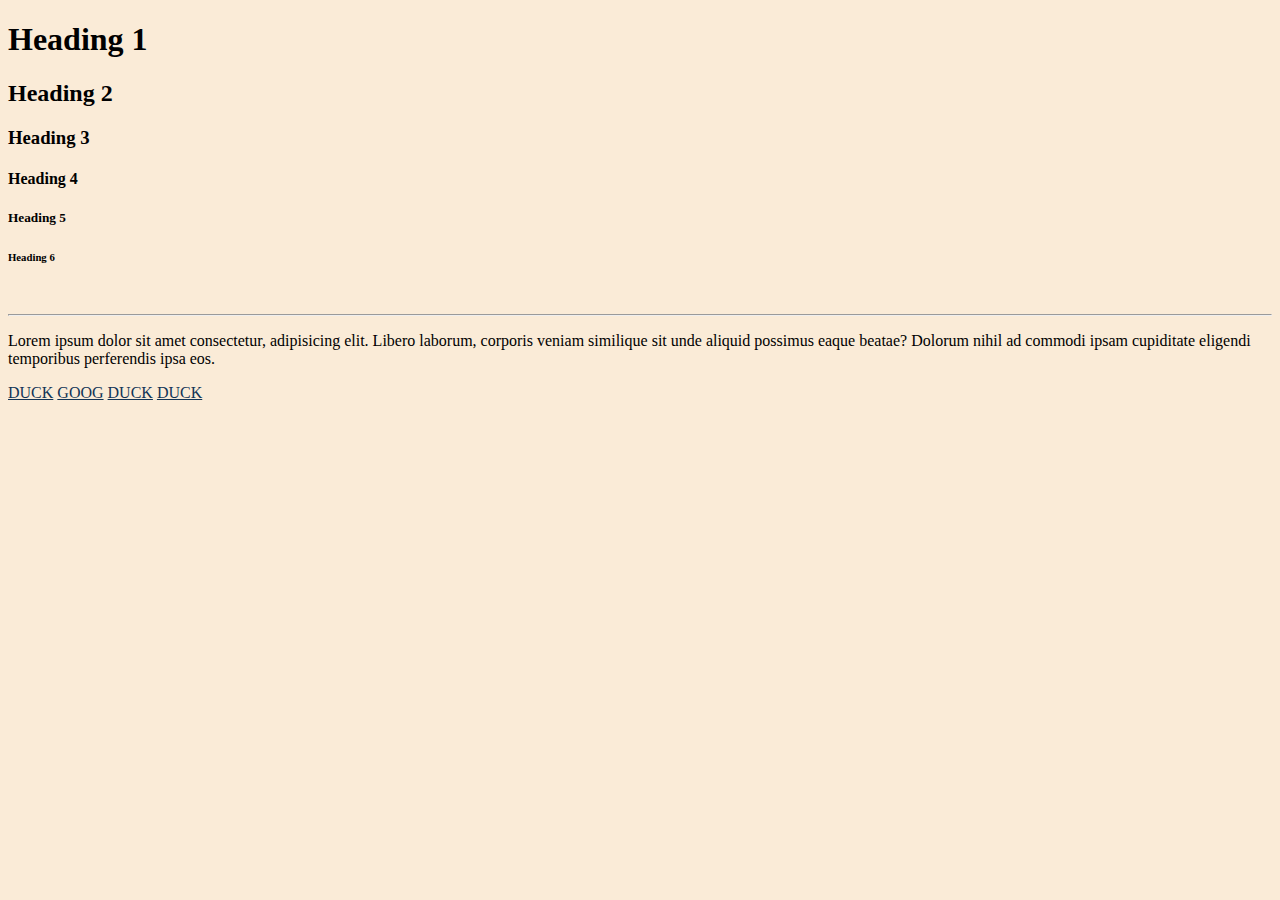
==== index.html @ b70514d9 "Basic Tags 2" ====
<!-- Defines the Document type (I remember that it tells the browser what is html version) -->
<!DOCTYPE html>
<!-- HTML tag is the parent of any other tag -->
<html lang="en">
  <!-- * Watch out -->
  <!-- ! Watch out -->
  <!-- ? Watch out -->
  <!-- TODO: Watch out -->

  <head>
    <meta charset="UTF-8" />
    <meta http-equiv="X-UA-Compatible" content="IE=edge" />
    <meta name="viewport" content="width=device-width, initial-scale=1.0" />
    <meta name="description" content="HTML5">
    <meta name="keywords" content="HTML5 CSS3 Learning">
    <meta name="auther" content="Ahmad Mohamad Ibrahim">

    <!-- Documet title shown in the browser -->
    <title>Learning HTML5</title>
    <link rel="stylesheet" href="styles.css"> 

  </head>
  <!-- Body tag have all the webpage content -->
    <h1>Heading 1</h1>
    <h2>Heading 2</h2>
    <h3>Heading 3</h3>
    <h4>Heading 4</h4>
    <h5>Heading 5</h5>
    <h6>Heading 6</h6>
    <br>
    <hr>
    <p>
      Lorem ipsum dolor sit amet consectetur, adipisicing elit. Libero laborum,
      corporis veniam similique sit unde aliquid possimus eaque beatae? Dolorum
      nihil ad commodi ipsam cupiditate eligendi temporibus perferendis ipsa
      eos.
    </p>
    <a href="https://www.duckduckgo.com"target="_blank">DUCK</a>
    <a href="https://www.google.com"target="_self">GOOG</a>
    <a href="https://www.duckduckgo.com"target="_top">DUCK</a>
    <a href="https://www.duckduckgo.com"target="_parent">DUCK</a>

  </body>
</html>
---- styles.css ----
body {
  background-color: antiquewhite;
}

hr {
  color: green;
}

a {
  color: #123456;
}
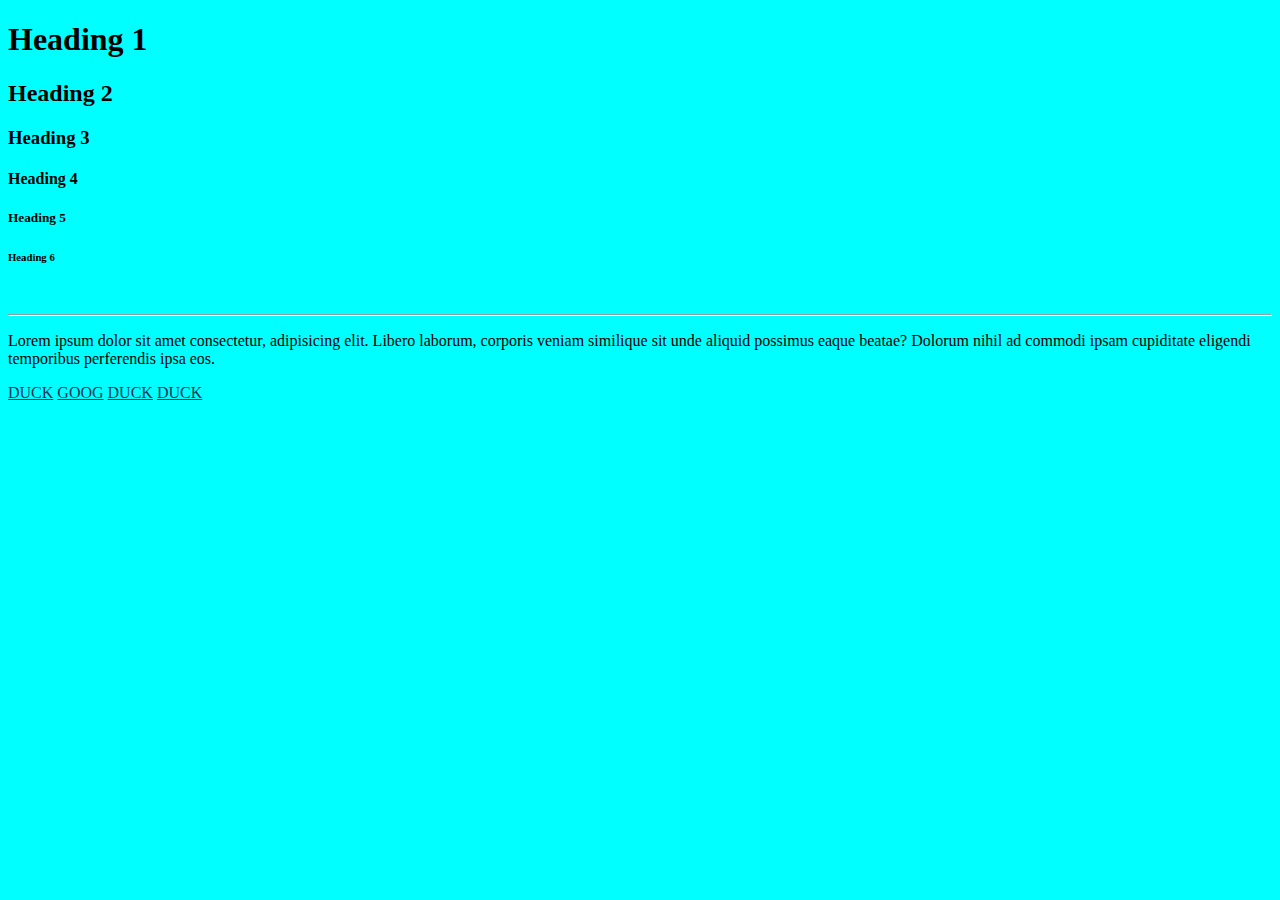
==== commit f3c3b31c: "Basic Tags 3" ====
--- a/index.html
+++ b/index.html
@@ -18,7 +18,12 @@
     <!-- Documet title shown in the browser -->
     <title>Learning HTML5</title>
     <link rel="stylesheet" href="styles.css"> 
+    <style>
+      body {
+        background-color: aqua; /* Will overwrite */
+      }
 
+    </style>
   </head>
   <!-- Body tag have all the webpage content -->
     <h1>Heading 1</h1>
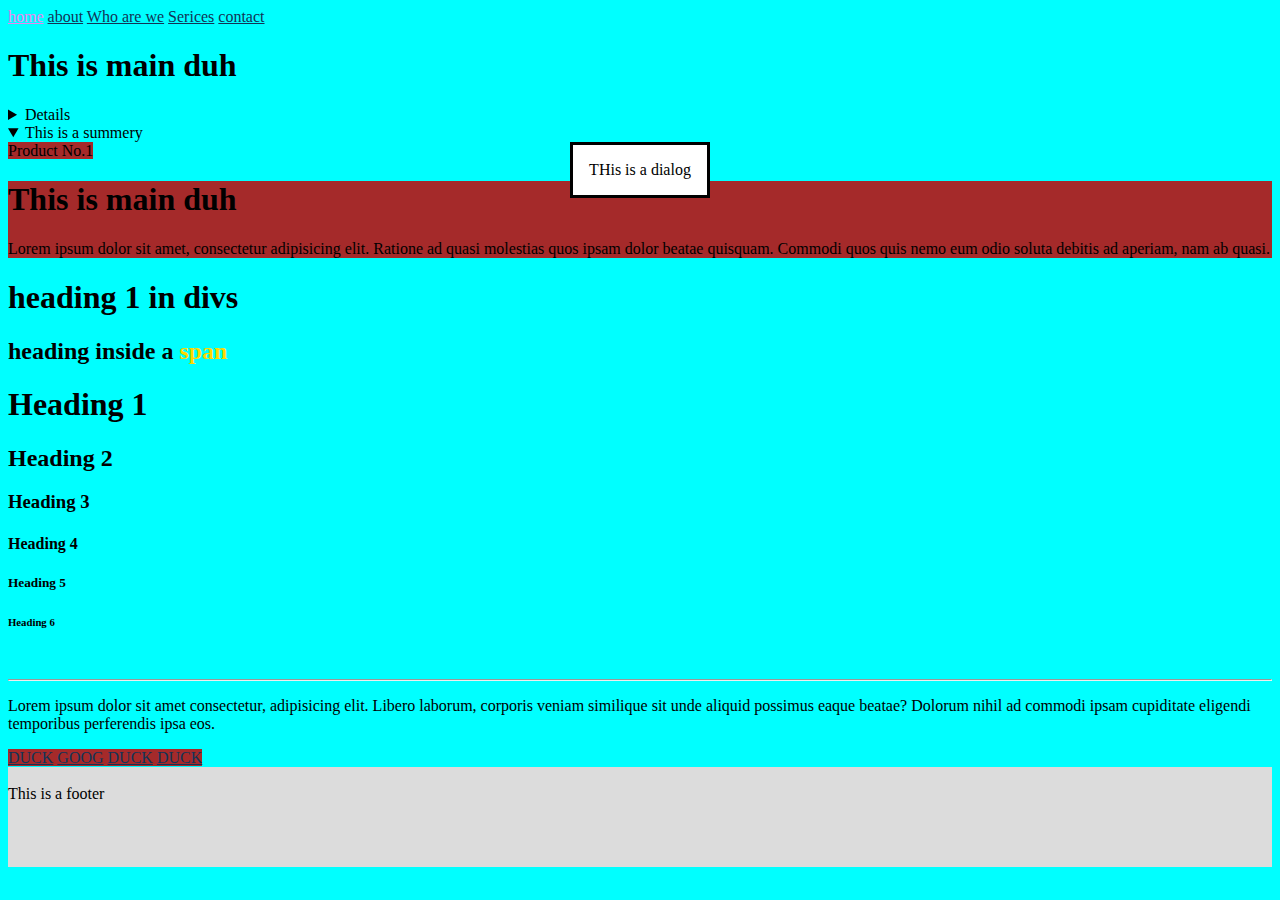
==== commit 9f4841ed: "Semantic Tags" ====
--- a/index.html
+++ b/index.html
@@ -11,39 +11,95 @@
     <meta charset="UTF-8" />
     <meta http-equiv="X-UA-Compatible" content="IE=edge" />
     <meta name="viewport" content="width=device-width, initial-scale=1.0" />
-    <meta name="description" content="HTML5">
-    <meta name="keywords" content="HTML5 CSS3 Learning">
-    <meta name="auther" content="Ahmad Mohamad Ibrahim">
+    <meta name="description" content="HTML5" />
+    <meta name="keywords" content="HTML5 CSS3 Learning" />
+    <meta name="auther" content="Ahmad Mohamad Ibrahim" />
 
     <!-- Documet title shown in the browser -->
     <title>Learning HTML5</title>
-    <link rel="stylesheet" href="styles.css"> 
+    <link rel="stylesheet" href="styles.css" />
     <style>
       body {
         background-color: aqua; /* Will overwrite */
       }
+      #link_home {
+        color: violet;
+      }
 
+      .main1 {
+        background-color: brown;
+      }
+      .main2 {
+        background-color: brown;
+      }
     </style>
   </head>
   <!-- Body tag have all the webpage content -->
+  <body>
+    <header>
+      <nav>
+        <a id="link_home" href="/home.html">home</a>
+        <a href="/about">about</a>
+        <a href="/Whoarewe">Who are we</a>
+        <a href="/services">Serices</a>
+        <a href="/contact">contact</a>
+      </nav>
+    </header>
+    <!-- ! notice here main does not require a width or height -->
+    <data class="main1">
+      <h1>This is main duh</h1>
+
+      <details>
+        <a href="/details">This is details</a>
+      </details>
+      <!-- ! an open detail is shown to the user automatically -->
+      <!-- * you want to put the summery inside the details tag -->
+      <details open>
+        <summary>This is a summery</summary>
+      </details>
+
+      <dialog open>THis is a dialog</dialog>
+
+      <!-- An example would be to have products and a value for each product 
+        that you can use in your javascript -->
+      <data value="1234">Product No.1</data>
+    </main>
+    <!-- ! notice here div does not require a width or height -->
+    <div class="main2">
+      <h1>This is main duh</h1>
+      <section>
+        <p>
+          Lorem ipsum dolor sit amet, consectetur adipisicing elit. Ratione ad
+          quasi molestias quos ipsam dolor beatae quisquam. Commodi quos quis
+          nemo eum odio soluta debitis ad aperiam, nam ab quasi.
+        </p>
+      </section>
+    </div>
+    <div>
+      <h1>heading 1 in divs</h1>
+    </div>
+
+    <h2>heading inside a <span>span</span></h2>
+
     <h1>Heading 1</h1>
     <h2>Heading 2</h2>
     <h3>Heading 3</h3>
     <h4>Heading 4</h4>
     <h5>Heading 5</h5>
     <h6>Heading 6</h6>
-    <br>
-    <hr>
+    <br />
+    <hr />
     <p>
       Lorem ipsum dolor sit amet consectetur, adipisicing elit. Libero laborum,
       corporis veniam similique sit unde aliquid possimus eaque beatae? Dolorum
       nihil ad commodi ipsam cupiditate eligendi temporibus perferendis ipsa
       eos.
     </p>
-    <a href="https://www.duckduckgo.com"target="_blank">DUCK</a>
-    <a href="https://www.google.com"target="_self">GOOG</a>
-    <a href="https://www.duckduckgo.com"target="_top">DUCK</a>
-    <a href="https://www.duckduckgo.com"target="_parent">DUCK</a>
+    <a href="https://www.duckduckgo.com" target="_blank">DUCK</a>
+    <a href="https://www.google.com" target="_self">GOOG</a>
+    <a href="https://www.duckduckgo.com" target="_top">DUCK</a>
+    <a href="https://www.duckduckgo.com" target="_parent">DUCK</a>
 
+    <footer><br>This is a footer</footer>
   </body>
 </html>
--- a/styles.css
+++ b/styles.css
@@ -9,3 +9,18 @@
 a {
   color: #123456;
 }
+
+span {
+  color: gold;
+}
+
+/** CSS for data hovering behavior */
+/* data:hover::after {
+  content: " (ID " attr(value) ")";
+  font-size: 0.7em;
+} */
+
+footer {
+  height: 100px;
+  background-color: gainsboro;
+}
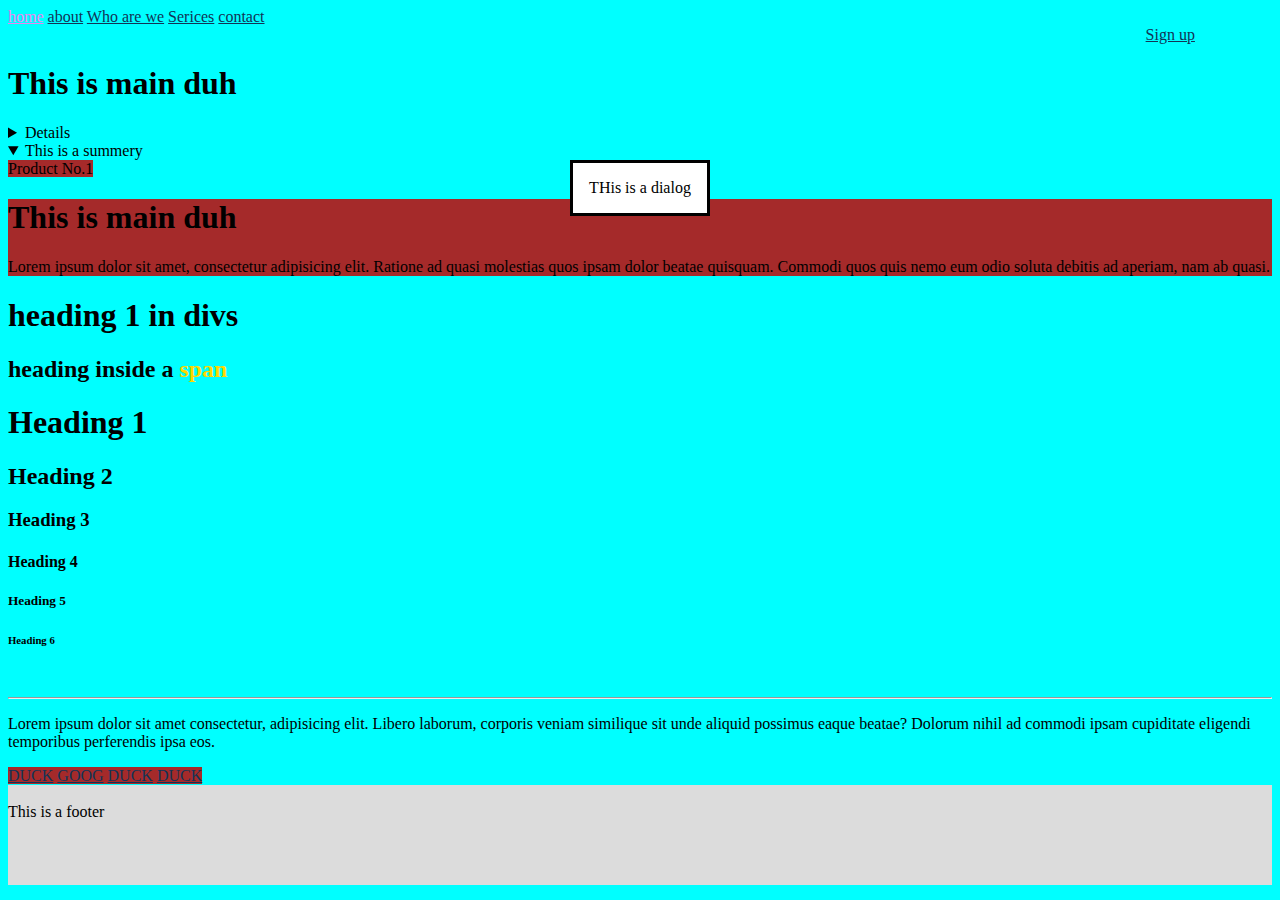
==== commit 57a30180: "Forms" ====
--- a/index.html
+++ b/index.html
@@ -26,6 +26,10 @@
         color: violet;
       }
 
+      #sign_up {
+        padding-left: 90%;
+      }
+
       .main1 {
         background-color: brown;
       }
@@ -42,7 +46,8 @@
         <a href="/about">about</a>
         <a href="/Whoarewe">Who are we</a>
         <a href="/services">Serices</a>
-        <a href="/contact">contact</a>
+        <a href="/contact.html">contact</a>
+        <a href="/signup.html" id="sign_up">Sign up</a>
       </nav>
     </header>
     <!-- ! notice here main does not require a width or height -->
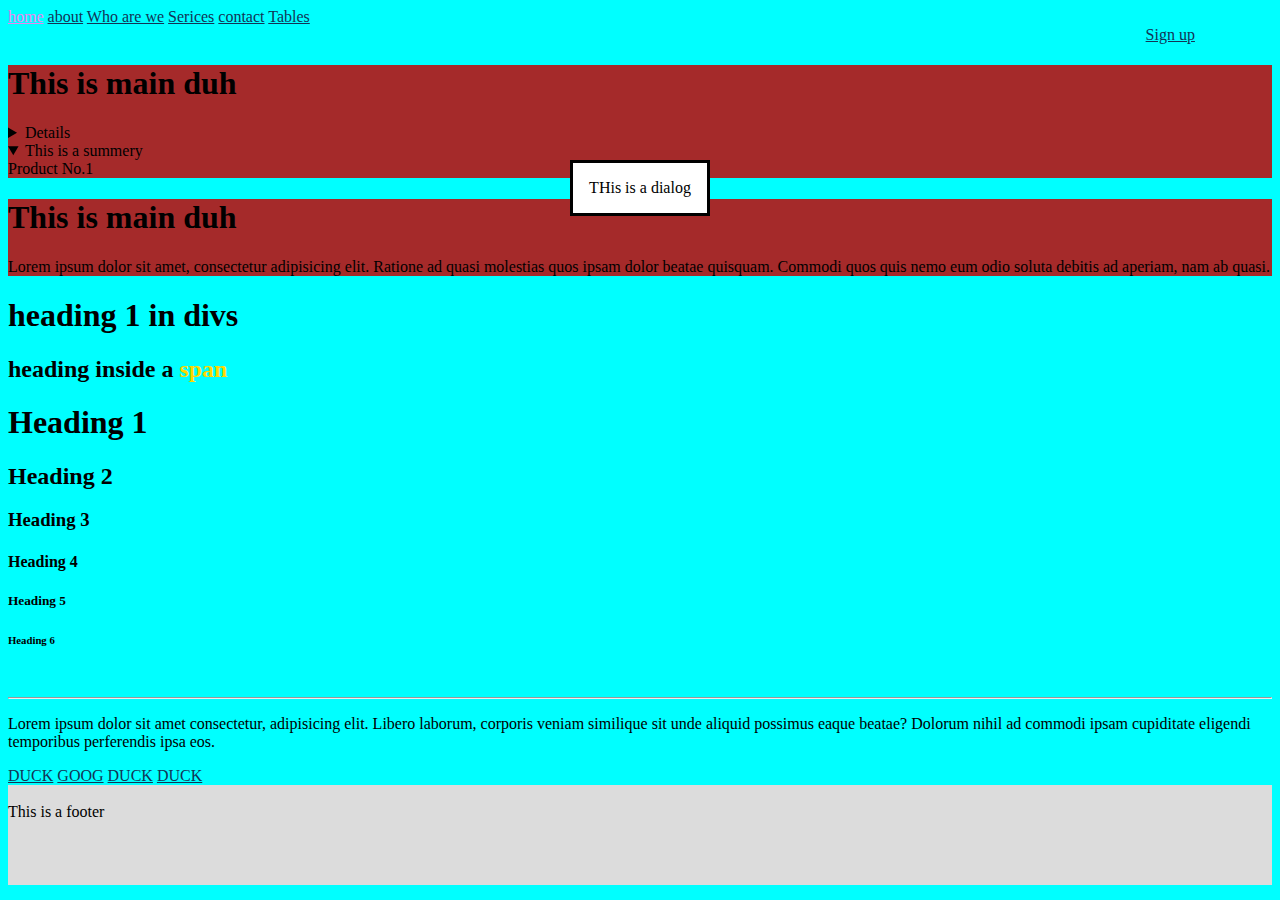
==== commit 222115db: "Fixing errors" ====
--- a/index.html
+++ b/index.html
@@ -47,11 +47,12 @@
         <a href="/Whoarewe">Who are we</a>
         <a href="/services">Serices</a>
         <a href="/contact.html">contact</a>
+        <a href="/tables.html">Tables</a>
         <a href="/signup.html" id="sign_up">Sign up</a>
       </nav>
     </header>
     <!-- ! notice here main does not require a width or height -->
-    <data class="main1">
+    <main class="main1">
       <h1>This is main duh</h1>
 
       <details>
@@ -69,6 +70,7 @@
         that you can use in your javascript -->
       <data value="1234">Product No.1</data>
     </main>
+
     <!-- ! notice here div does not require a width or height -->
     <div class="main2">
       <h1>This is main duh</h1>
@@ -105,6 +107,6 @@
     <a href="https://www.duckduckgo.com" target="_top">DUCK</a>
     <a href="https://www.duckduckgo.com" target="_parent">DUCK</a>
 
-    <footer><br>This is a footer</footer>
+    <footer><br />This is a footer</footer>
   </body>
 </html>
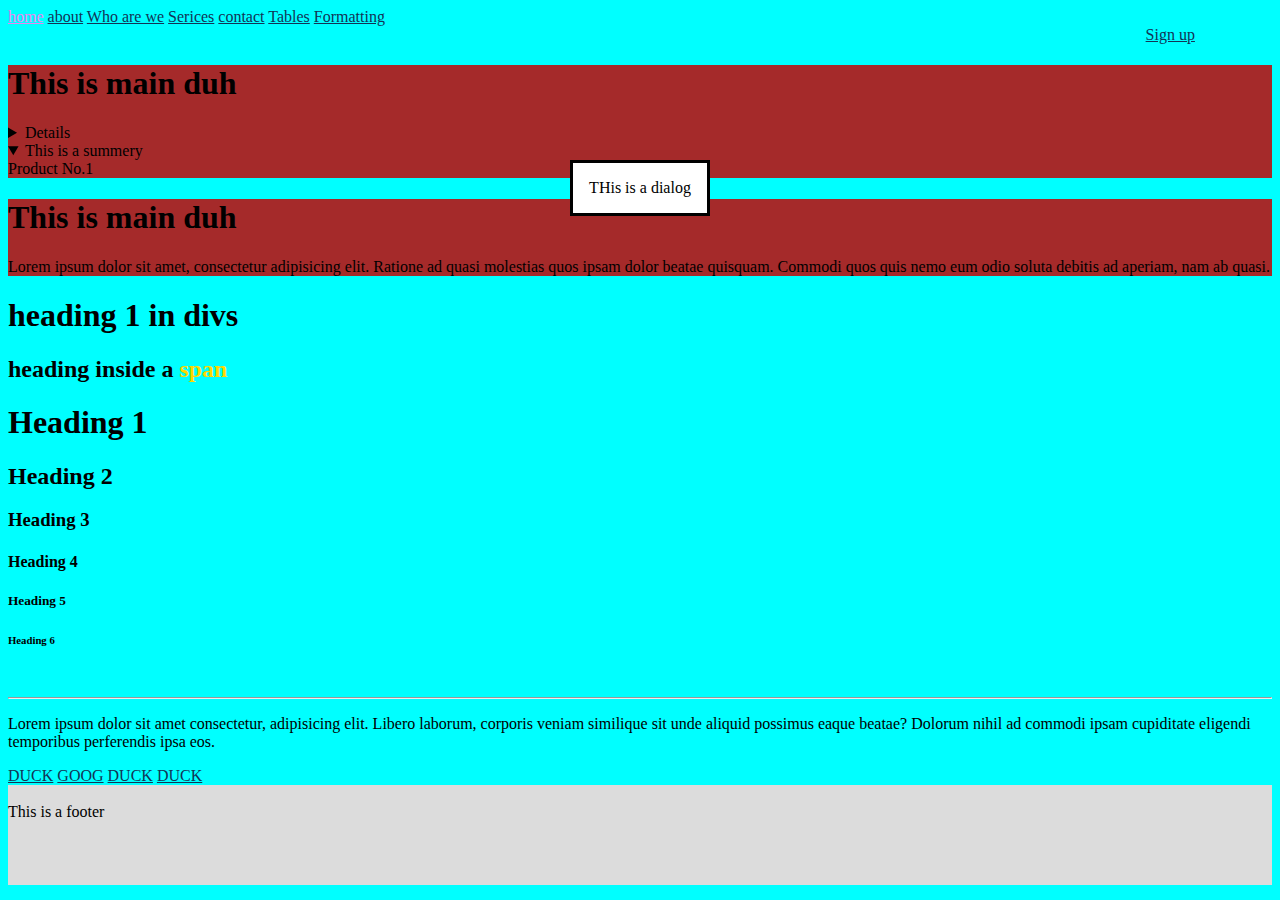
==== commit ce3e1acf: "Formatting" ====
--- a/index.html
+++ b/index.html
@@ -48,6 +48,7 @@
         <a href="/services">Serices</a>
         <a href="/contact.html">contact</a>
         <a href="/tables.html">Tables</a>
+        <a href="/formatting.html">Formatting</a>
         <a href="/signup.html" id="sign_up">Sign up</a>
       </nav>
     </header>
